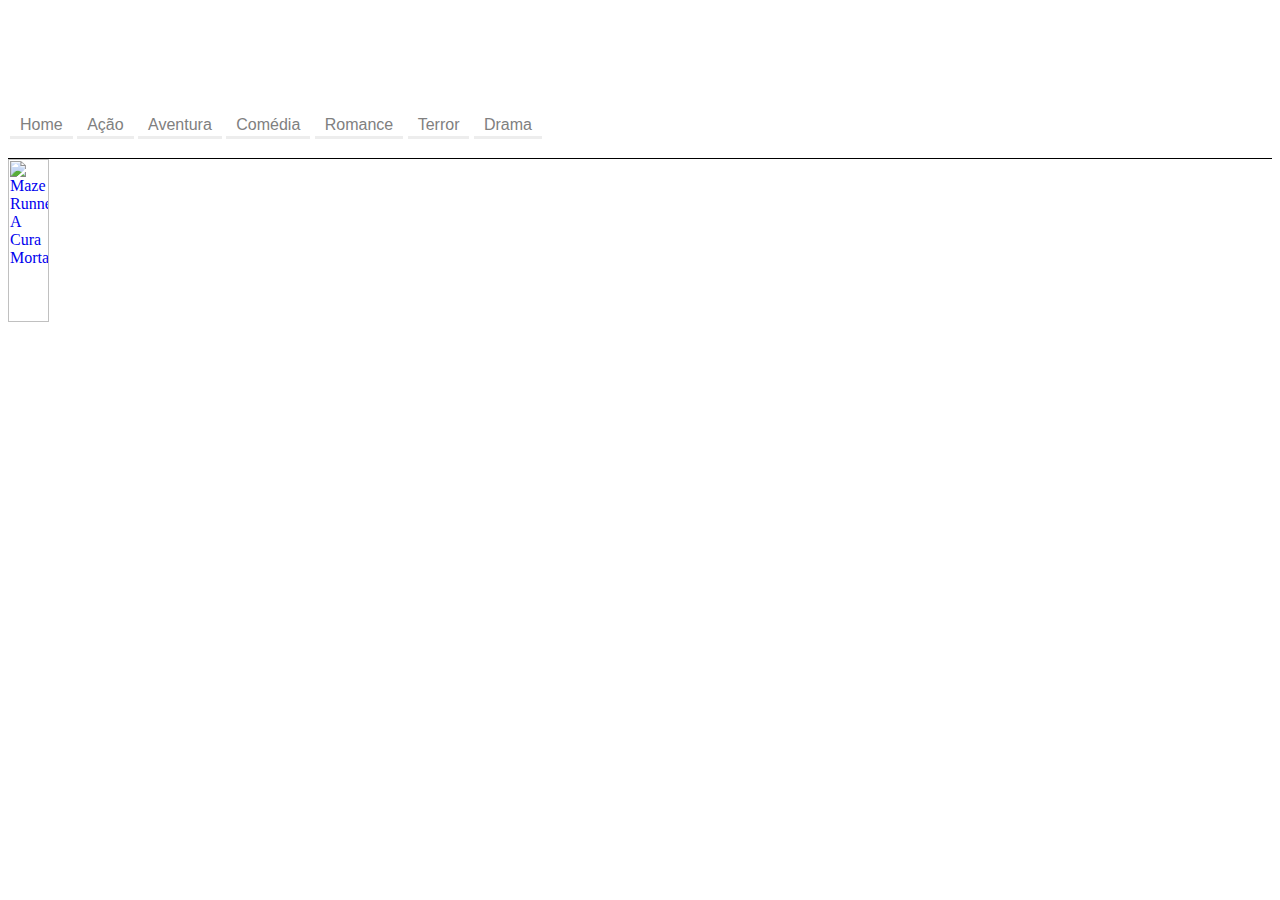
==== acao.html @ 62e770fb "dropfiles" ====
<html>
    <head>

    <meta http-equiv="Content-Type" content="text/html; charset=utf-8">
    <link rel="stylesheet" type="text/css" href="teste.css">
	<link rel="shortcut icon" type="image/x-icon" href="https://i.imgur.com/EufhgP7.png">
    <title> Locafilmes </title>
    <header id="cabecalho">
        <hgroup>
            <h1>LOCAFILMES</h1>
            <h2>O Melhor Site para Download de Filmes</h2>

        </hgroup>
        <nav id="menu">
        <ul type="disc">
            <li><a href="paginaprincipal.html">Home</a></li>
            <li><a href="acao.html">Ação</a></li>
            <li><a href="aventura.html">Aventura</a></li>
            <li><a href="comedia.html">Comédia</a></li>
            <li><a href="romance.html">Romance</a></li>
            <li><a href="terror.html">Terror</a></li>
            <li><a href="drama.html">Drama</a></li>
        </ul>
        </nav>
    </header>
	
	    <body>
	        <div id="filmes">
	        <a href="https://mega.nz/#!DXwESLaK!pEa0YjFuAfgAdbkk95gdy12rWjNRdsPqgF-Ns_HbxNs"><img src="http://www.cinemaqualidade.to/wp-content/uploads/2018/04/maze-runner-a-cura-mortal.jpg" title="Maze Runner: A Cura Mortal" width=18% height=43%></img></a>
	</body>
</html>
---- teste.css ----
header#cabecalho {
    border-bottom: 1px;
    border-bottom-color: black;
    border-bottom-style: solid;
    height: 150px;
    background: url('https://i.imgur.com/iIxUqnr.jpg') no-repeat;
    background-size: 100%;
    background-attachment: fixed;
    font-family: 'Segoe UI', Tahoma, Geneva, Verdana, sans-serif;
    color:transparent;
}

#menu ul {
    padding:0px;
    margin:2px;
    margin-right:5px;
    list-style:none;
    border-radius: 15px;
    background: url('https://img.elo7.com.br/product/original/17A74BA/papel-de-parede-adesivo-chevorn-preto-adesivo-de-parede.jpg'); 

}

#menu ul li {
     display: inline; 

}

#menu ul li a {
    padding: 2px 10px;
    display: inline-block;

    /* visual do link */
    color: grey;
    color-interpolation-filters: unset;
    text-decoration: none;
    border-bottom:3px solid #EDEDED;
}

#menu ul li a:hover {
    color:white;
    background: #6D6D6D;
    background-blend-mode: luminosity;
    border-bottom:3px solid black;
}

body{
    background: url('http://optimizepressnapratica.com.br/wp-content/uploads/2014/08/background-preto-fundo.jpg');
    background-size: 100%;
    background-position: 100%;
    background-attachment: scroll;
    
}

#filmes img:hover{
    background-color: #D6D6D6;
    color: #6D6D6D;
    border-bottom: 3px solid white;
}

#usuario{
    font-family: 'Segoe UI', Tahoma, Geneva, Verdana, sans-serif;
    color:white;
	font-size: 25px;
}
#senha{
    font-family: 'Segoe UI', Tahoma, Geneva, Verdana, sans-serif;
    color:white;
	font-size: 25px;
	margin-left: 110px;
    margin-right: 20px;

}
#botao{
    font-family: 'Trebuchet MS', 'Lucida Sans Unicode', 'Lucida Grande', 'Lucida Sans', Arial, sans-serif;
    color: black; 
    font-size: 20px;
    border-style: outset;
    border-width: 2.5px;
    margin-left:20px;
    border-radius: 15px;
    background-color: whitesmoke;
}

#h1{
    font-family: 'Segoe UI', Tahoma, Geneva, Verdana, sans-serif;
    color:white;
	font-size: 50px;
}

#usuarioid{
	width: 180px;
}

#senhaid{
	width: 180px;
	margin-left: 20px;
}
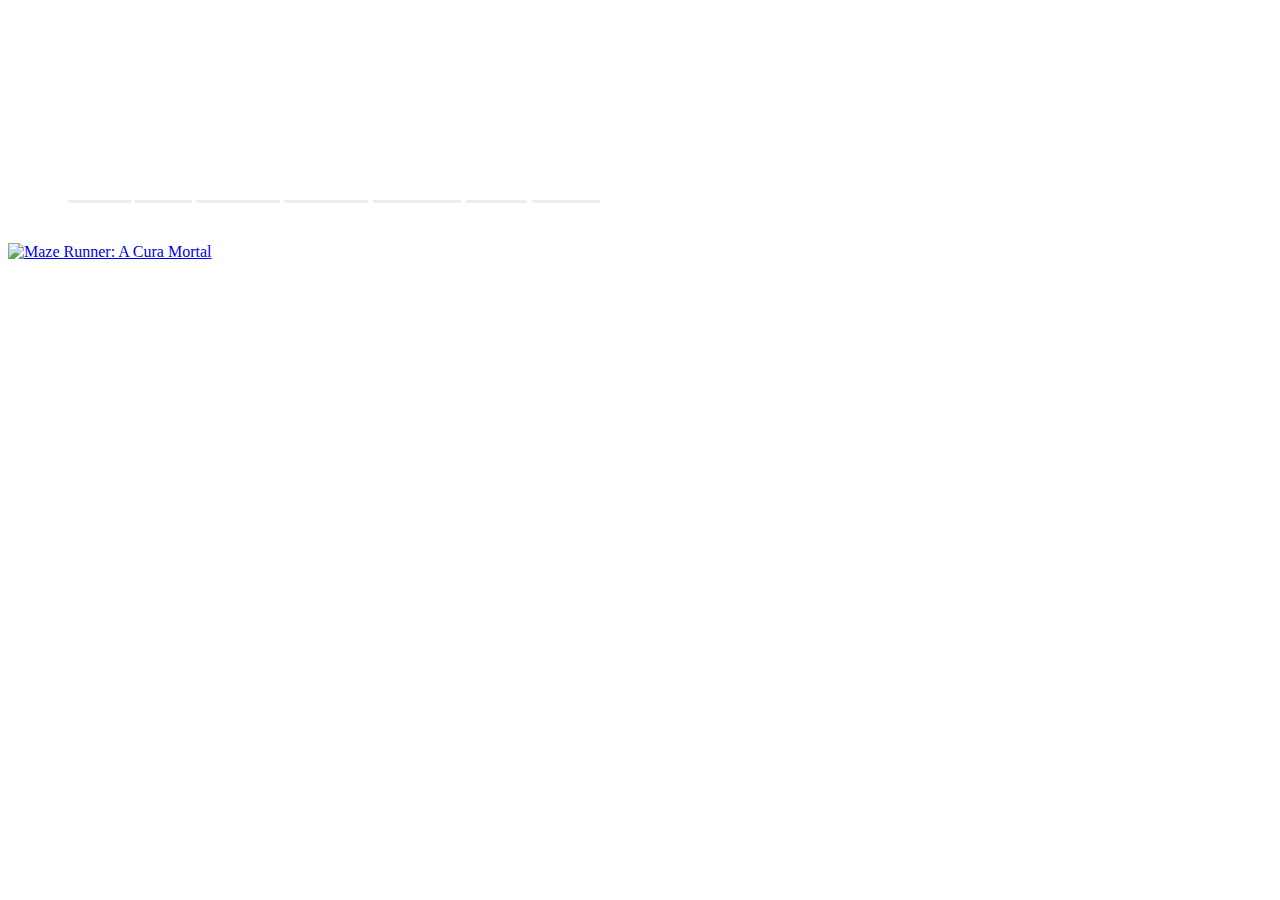
==== commit dffbfe91: "updt" ====
--- a/acao.html
+++ b/acao.html
@@ -1,19 +1,20 @@
-<html>
+<!DOCTYPE html>
+<html lang="pt-br">
     <head>
 
     <meta http-equiv="Content-Type" content="text/html; charset=utf-8">
     <link rel="stylesheet" type="text/css" href="teste.css">
 	<link rel="shortcut icon" type="image/x-icon" href="https://i.imgur.com/EufhgP7.png">
-    <title> Locafilmes </title>
-    <header id="cabecalho">
-        <hgroup>
-            <h1>LOCAFILMES</h1>
-            <h2>O Melhor Site para Download de Filmes</h2>
-
-        </hgroup>
+    <title> DownMo </title>
+    </head>
+	<body>
+	<header id="cabecalho">
+	 <p>
+	 <h1>.</h1>
+	 <h2>.</h2>
         <nav id="menu">
-        <ul type="disc">
-            <li><a href="paginaprincipal.html">Home</a></li>
+        <ul>
+            <li><a href="index.html">Home</a></li>
             <li><a href="acao.html">Ação</a></li>
             <li><a href="aventura.html">Aventura</a></li>
             <li><a href="comedia.html">Comédia</a></li>
@@ -23,9 +24,15 @@
         </ul>
         </nav>
     </header>
-	
-	    <body>
-	        <div id="filmes">
-	        <a href="https://mega.nz/#!DXwESLaK!pEa0YjFuAfgAdbkk95gdy12rWjNRdsPqgF-Ns_HbxNs"><img src="http://www.cinemaqualidade.to/wp-content/uploads/2018/04/maze-runner-a-cura-mortal.jpg" title="Maze Runner: A Cura Mortal" width=18% height=43%></img></a>
-	</body>
+
+
+            <div class="filmes"> 
+                <a href="https://mega.nz/#!DXwESLaK!pEa0YjFuAfgAdbkk95gdy12rWjNRdsPqgF-Ns_HbxNs"><img src="http://www.cinemaqualidade.to/wp-content/uploads/2018/04/maze-runner-a-cura-mortal.jpg" alt="Maze Runner: A Cura Mortal" width=310 height=430 /></a>
+                
+            </div>
+        </body>
+
+
+    
+
 </html>--- a/teste.css
+++ b/teste.css
@@ -1,22 +1,21 @@
 header#cabecalho {
-    border-bottom: 1px;
-    border-bottom-color: black;
+    border-bottom: 2px;
+    border-bottom-color: white;
     border-bottom-style: solid;
-    height: 150px;
-    background: url('https://i.imgur.com/iIxUqnr.jpg') no-repeat;
+    height: 200px;
+    background: url('https://i.imgur.com/CKHxg9m.jpg') no-repeat;
     background-size: 100%;
-    background-attachment: fixed;
     font-family: 'Segoe UI', Tahoma, Geneva, Verdana, sans-serif;
     color:transparent;
+	margin-bottom: 20px;
 }
 
 #menu ul {
-    padding:0px;
-    margin:2px;
+    padding:50px;
+    margin:10px;
+    list-style: none;
     margin-right:5px;
-    list-style:none;
     border-radius: 15px;
-    background: url('https://img.elo7.com.br/product/original/17A74BA/papel-de-parede-adesivo-chevorn-preto-adesivo-de-parede.jpg'); 
 
 }
 
@@ -30,31 +29,32 @@
     display: inline-block;
 
     /* visual do link */
-    color: grey;
+    color: white;
     color-interpolation-filters: unset;
     text-decoration: none;
     border-bottom:3px solid #EDEDED;
 }
 
 #menu ul li a:hover {
-    color:white;
-    background: #6D6D6D;
+    color:black;
+    background: white;
     background-blend-mode: luminosity;
     border-bottom:3px solid black;
 }
 
 body{
-    background: url('http://optimizepressnapratica.com.br/wp-content/uploads/2014/08/background-preto-fundo.jpg');
+    background: url('https://i.imgur.com/cAMXipL.jpg');
     background-size: 100%;
     background-position: 100%;
     background-attachment: scroll;
     
 }
 
-#filmes img:hover{
+.filmes img:hover{
     background-color: #D6D6D6;
     color: #6D6D6D;
     border-bottom: 3px solid white;
+	
 }
 
 #usuario{
